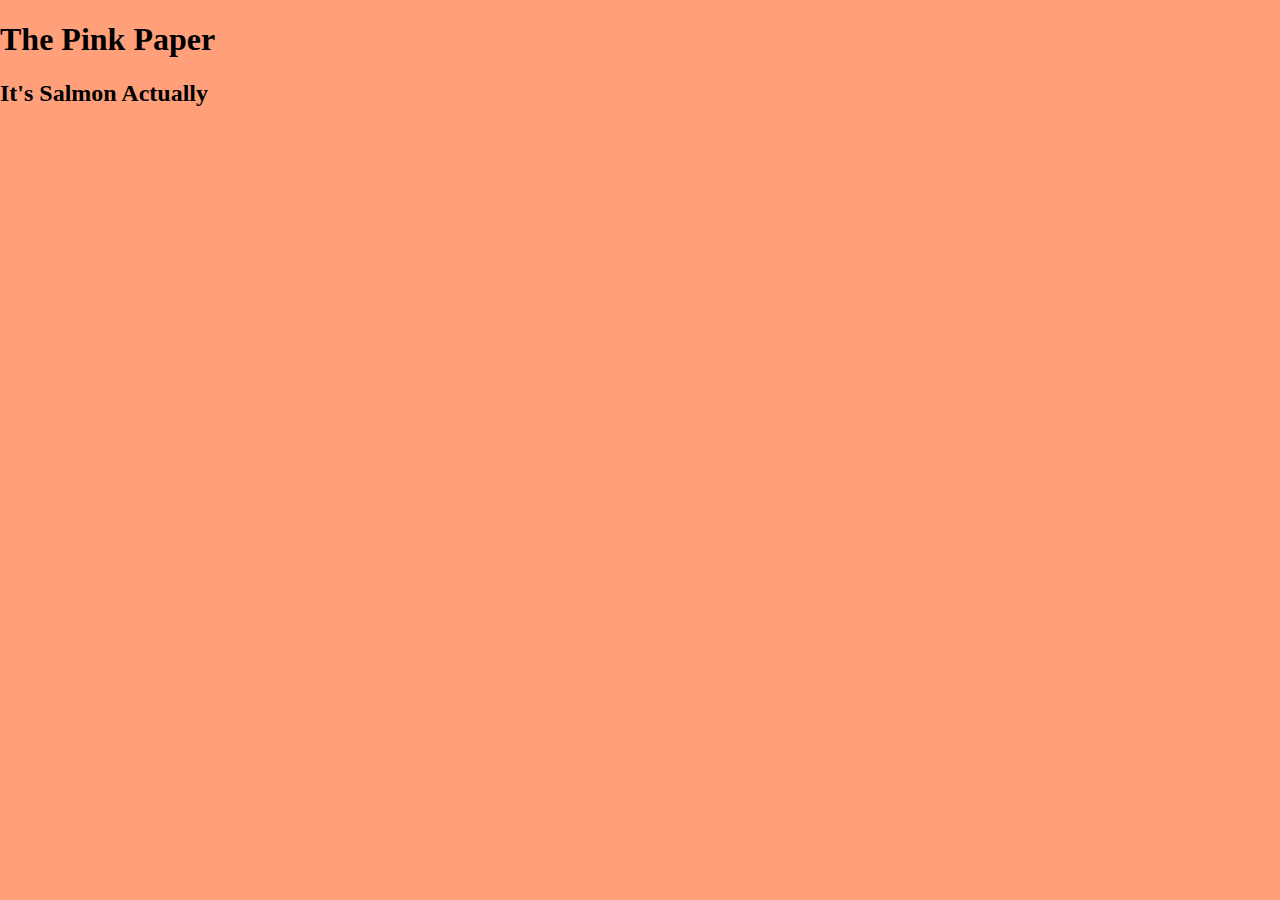
==== index.html @ 6acf0a79 "⛸🍘 Checkpoint ./index.html:300780/1114 ./style.css:300780/2621" ====
<!DOCTYPE html>
<html lang="en">
  <head>
    <title>Hello!</title>
    <meta charset="utf-8">
    <meta http-equiv="X-UA-Compatible" content="IE=edge">
    <meta name="viewport" content="width=device-width, initial-scale=1">
    <link rel="stylesheet" href="/style.css">
  </head>  
  <body>
    <header><h1>The Pink Paper</h1><h2>It's Salmon Actually</h2></header>
    <nav></nav>
    <div class="scroller">
      <main>
        <article><script></script></article>
        <article></article>
        <article></article>
      </main>
    </div>
  </body>
</html>
---- style.css ----
html,body {
  width: 100%;
  height: 100%;
  margin: 0;
}

body {
  display: grid;
  grid-template-columns: 1fr;
  grid-template-rows: min-content min-content 1fr;
  background: lightsalmon;
}

.scroller {
  overflow-x: scroll;
  scroll-snap-type: x mandatory;
  scroll-behavior: smooth;
}

main {
  display: grid;
  grid-auto-flow: column;
  grid-auto-columns: 100vw;
  grid-template-rows: 1fr;
  height: 100%;
}

main > article {
  scroll-snap-align: start;
}
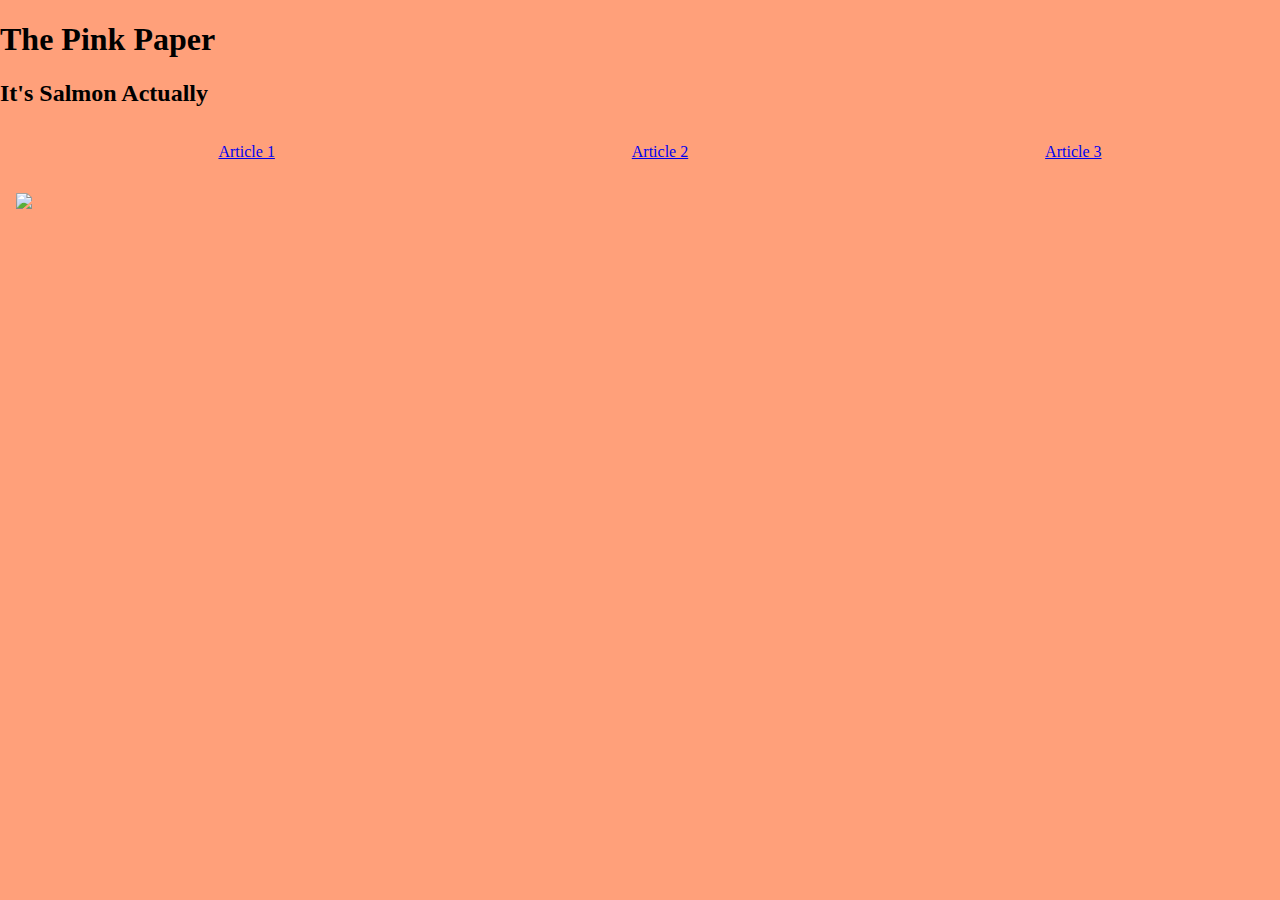
==== commit d8e31db2: "backup" ====
--- a/index.html
+++ b/index.html
@@ -6,15 +6,32 @@
     <meta http-equiv="X-UA-Compatible" content="IE=edge">
     <meta name="viewport" content="width=device-width, initial-scale=1">
     <link rel="stylesheet" href="/style.css">
+    <script>
+      function replace(el,url) {
+        return fetch(url)
+          .then(r => r.text())
+          .then(str => document
+            .createRange()
+            .createContextualFragment(str)
+          ).then(fragment => {
+            el.parentNode.insertBefore(fragment, el);
+            el.remove();
+        })
+      }
+    </script>
   </head>  
   <body>
     <header><h1>The Pink Paper</h1><h2>It's Salmon Actually</h2></header>
-    <nav></nav>
+    <nav><ul>
+      <li><a href="#article1">Article 1</a></li>  
+      <li><a href="#article2">Article 2</a></li>  
+      <li><a href="#article3">Article 3</a></li>  
+    </ul></nav>
     <div class="scroller">
       <main>
-        <article><script></script></article>
-        <article></article>
-        <article></article>
+        <article id="article1"><script>replace(document.currentScript, './article1.html')</script></article>
+        <article id="article2"><script>replace(document.currentScript, './article2.html')</script></article>
+        <article id="article3"><script>replace(document.currentScript, './article3.html')</script></article>
       </main>
     </div>
   </body>
--- a/style.css
+++ b/style.css
@@ -1,3 +1,12 @@
+
+* {
+  box-sizing: border-box;
+}
+
+/**
+Layout
+**/
+
 html,body {
   width: 100%;
   height: 100%;
@@ -29,3 +38,56 @@
   scroll-snap-align: start;
 }
 
+
+/**
+article layout
+**/
+
+article {
+  height: 100%;
+  overflow-y: auto;
+}
+
+/**
+Styling
+**/
+
+nav > ul {
+  list-style: none;
+  display: flex;
+}
+
+nav > ul >li {
+  display: inline-block;
+  flex-grow: 1;
+  text-align: center;
+  border-width: 1px 1px 0 0;
+  
+}
+
+
+article {
+  --padding-size: 1em;
+  padding: var(--padding-size);
+}
+
+img {
+  max-width: 100%;
+  max-width: -webkit-fill-available;
+  max-width: -moz-available;
+}
+
+img.hero {
+  margin: calc(var(--padding-size) * -1);
+  margin-bottom: var(--padding-size);
+}
+
+aside {
+  float: left;
+  width: 20em;
+  max-width: 100%;
+  background-color: lemonchiffon;
+  margin: .5em 1em .5em 0;
+  padding: .5em;
+  border: 1px solid rgba(0,0,0,0.5); 
+}
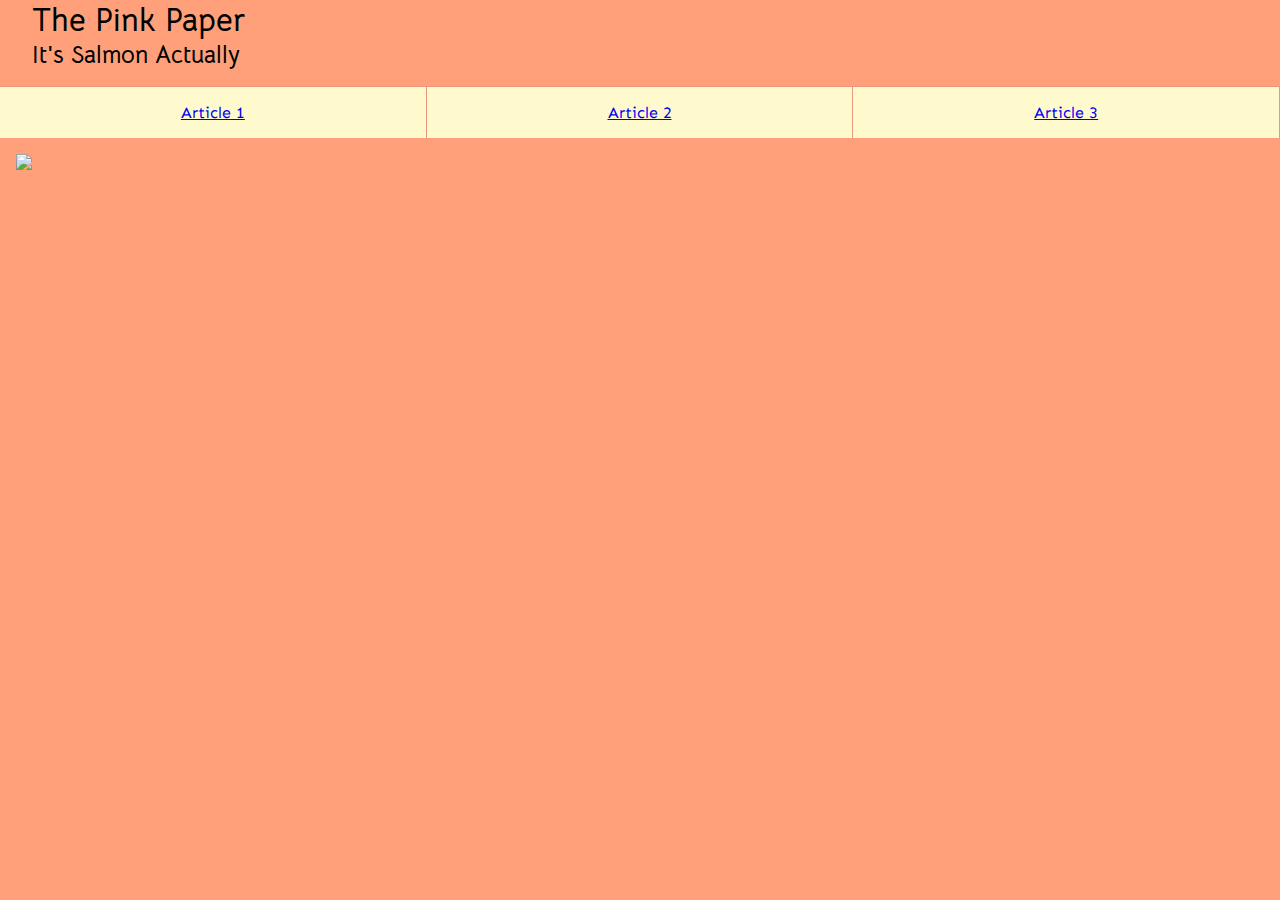
==== commit 4e201e85: "fonts and stuff" ====
--- a/index.html
+++ b/index.html
@@ -6,6 +6,9 @@
     <meta http-equiv="X-UA-Compatible" content="IE=edge">
     <meta name="viewport" content="width=device-width, initial-scale=1">
     <link rel="stylesheet" href="/style.css">
+    <style>
+      @import url('https://fonts.googleapis.com/css?family=Bellota+Text|Sen&display=swap');
+    </style> 
     <script>
       function replace(el,url) {
         return fetch(url)
--- a/style.css
+++ b/style.css
@@ -43,6 +43,18 @@
 article layout
 **/
 
+body {
+  font-family: 'Sen', sans-serif;
+}
+
+header {
+  margin-left: 2em;
+}
+
+h1, h2, h3, h4 {     
+  font-family: 'Bellota Text', cursive;
+}
+
 article {
   height: 100%;
   overflow-y: auto;
@@ -52,19 +64,35 @@
 Styling
 **/
 
+h2, h1 {
+  margin: 0;
+}
+
+h3 {
+  font-size: 2em;
+}
+
 nav > ul {
   list-style: none;
   display: flex;
+  padding: 0;
+  margin-bottom: 0;
 }
 
-nav > ul >li {
-  display: inline-block;
+nav > ul > li {
+  display: inline-flex;
   flex-grow: 1;
   text-align: center;
+  border: 1px solid darksalmon;
   border-width: 1px 1px 0 0;
-  
+  background: lemonchiffon;
 }
 
+li > a {
+  padding: 1em;
+  display: inline-block;
+  flex: 1;
+}
 
 article {
   --padding-size: 1em;
@@ -80,6 +108,11 @@
 img.hero {
   margin: calc(var(--padding-size) * -1);
   margin-bottom: var(--padding-size);
+  max-height: 60vh;
+  object-fit: cover;
+  width: 100%;
+  width: -webkit-fill-available;
+  width: -moz-available;
 }
 
 aside {
@@ -90,4 +123,4 @@
   margin: .5em 1em .5em 0;
   padding: .5em;
   border: 1px solid rgba(0,0,0,0.5); 
-}
+}